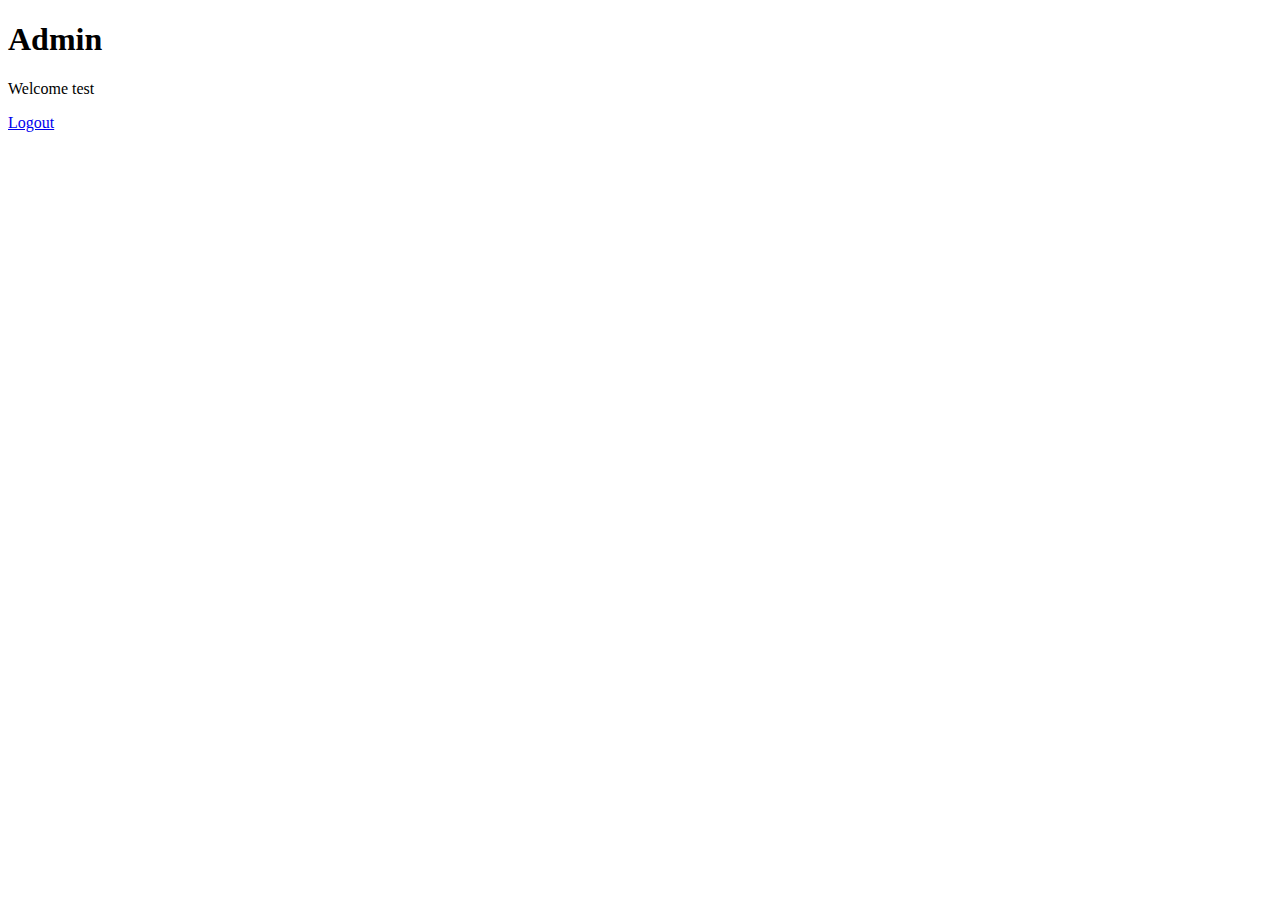
==== admin_angular/index.html @ b9e142cc "first commit" ====
<!doctype html>
<html xmlns:ng="http://angularjs.org/" ng:app="loginApp">
<head>
  <meta charset="utf-8">
  <title>My Angular App</title>
  <link rel="stylesheet" href="css/app.css"/>
</head>
<body ng-controller="appCtrl" ng-init="checkSession()">
  <ng:view></ng:view>
  <script src="lib/angular/angular.js"></script>
  <script src="lib/angular/angular-route.js"></script>
  <script src="js/app.js"></script>
  <script src="js/directives/loginDirective.js"></script>
  <script src="js/controllers/loginCtrl.js"></script>
  <script src="js/services/loginService.js"></script>
</body>
</html>
---- admin_angular/css/app.css ----
/* app css stylesheet */

.menu {
  list-style: none;
  border-bottom: 0.1em solid black;
  margin-bottom: 2em;
  padding: 0 0 0.5em;
}

.menu:before {
  content: "[";
}

.menu:after {
  content: "]";
}

.menu > li {
  display: inline;
}

.menu > li:before {
  content: "|";
  padding-right: 0.3em;
}

.menu > li:nth-child(1):before {
  content: "";
  padding: 0;
}

form{ width: 300px; margin: auto; }
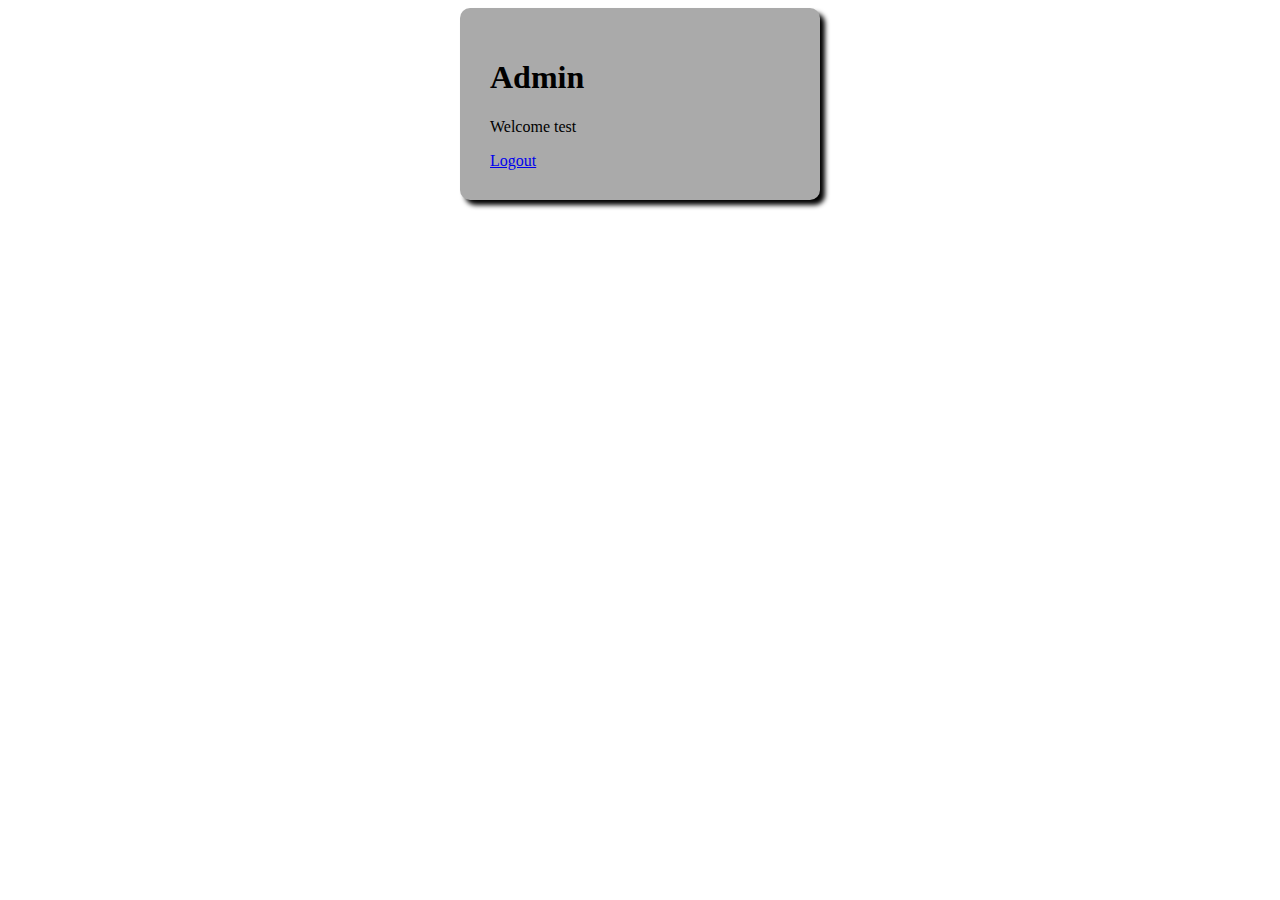
==== commit 1e013102: "updates" ====
--- a/admin_angular/index.html
+++ b/admin_angular/index.html
@@ -6,7 +6,9 @@
   <link rel="stylesheet" href="css/app.css"/>
 </head>
 <body ng-controller="appCtrl" ng-init="checkSession()">
+<main>
   <ng:view></ng:view>
+</main>
   <script src="lib/angular/angular.js"></script>
   <script src="lib/angular/angular-route.js"></script>
   <script src="js/app.js"></script>
--- a/admin_angular/css/app.css
+++ b/admin_angular/css/app.css
@@ -29,4 +29,8 @@
   padding: 0;
 }
 
-form{ width: 300px; margin: auto; }+main{ position: relative; display: block; background: #aaa; padding: 30px; width: 300px; margin: auto; border-radius: 10px; box-shadow: 5px 5px 5px #000; }
+form{ width: 100%; }
+label{ display: block; height: 20px; }
+input{ width: 90%; height: 20px; padding: 10px 5%; margin-bottom: 30px; box-shadow: 5px 5px 5px #000; }
+button{ padding: 10px; background: green; color: white; border: 1px solid black; border-radius: 10px; }